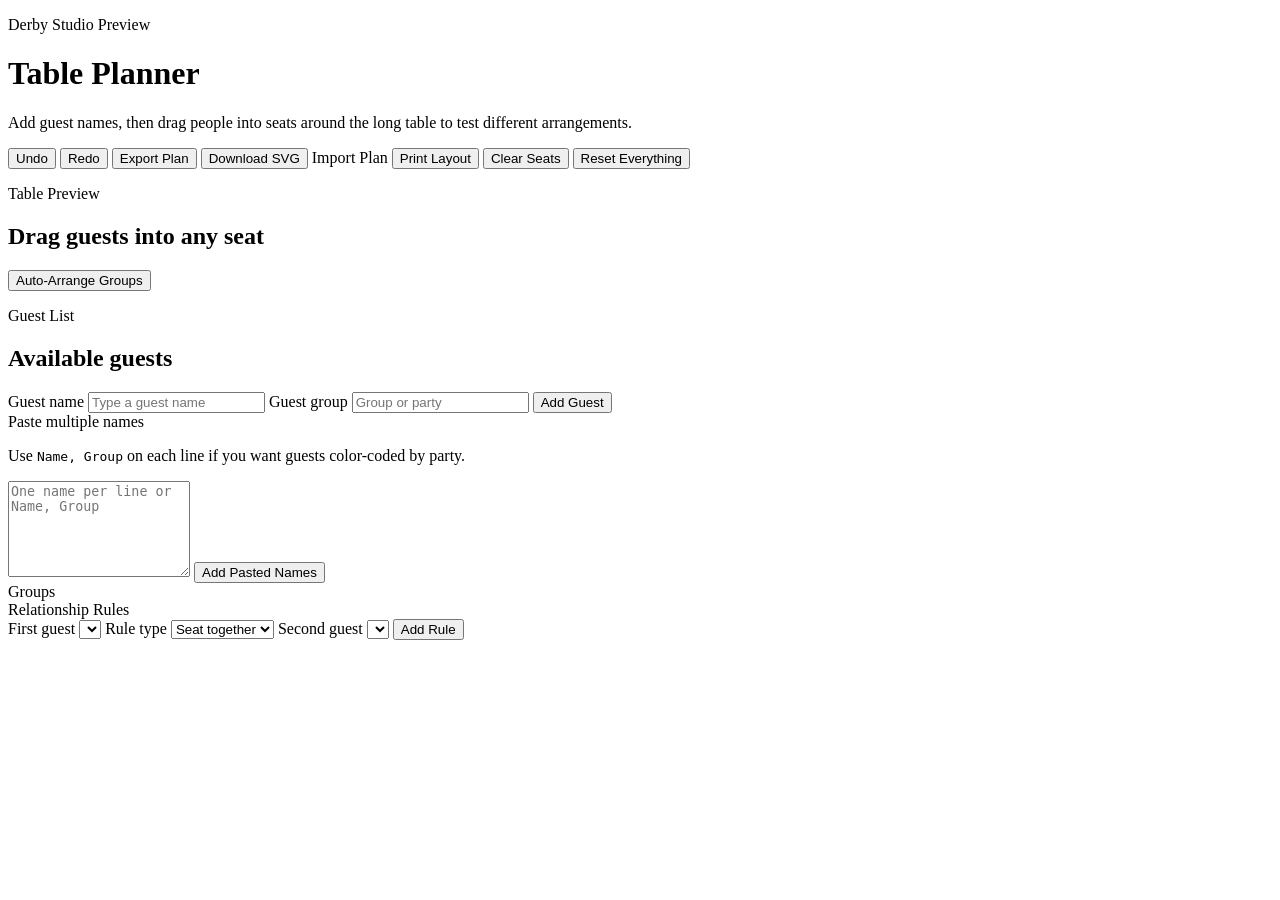
==== apps-script/Index.html @ 7fa5c702 "Add Google Workspace shared planner support" ====
<!doctype html>
<html lang="en">
  <head>
    <meta charset="UTF-8" />
    <meta name="viewport" content="width=device-width, initial-scale=1.0" />
    <title>Table Planner</title>
    <meta
      name="description"
      content="Arrange guests around a long table with shared Google Workspace storage."
    />
    <meta name="theme-color" content="#bb6c3f" />
    <link rel="icon" type="image/svg+xml" href="<?= assetBaseUrl ?>favicon.svg" />
    <link rel="preconnect" href="https://fonts.googleapis.com" />
    <link rel="preconnect" href="https://fonts.gstatic.com" crossorigin />
    <link
      href="https://fonts.googleapis.com/css2?family=Fraunces:opsz,wght@9..144,600;9..144,700&family=IBM+Plex+Sans:wght@400;500;600&display=swap"
      rel="stylesheet"
    />
    <link rel="stylesheet" href="<?= assetBaseUrl ?>styles.css" />
  </head>
  <body>
    <div class="page-shell">
      <header class="hero">
        <div>
          <p class="eyebrow">Derby Studio Preview</p>
          <h1>Table Planner</h1>
          <p class="intro">
            Add guest names, then drag people into seats around the long table to test
            different arrangements.
          </p>
          <p id="storage-status" class="storage-status"></p>
        </div>
        <div class="hero-actions">
          <button id="undo-button" class="ghost-button" type="button">Undo</button>
          <button id="redo-button" class="ghost-button" type="button">Redo</button>
          <button id="export-button" class="ghost-button" type="button">Export Plan</button>
          <button id="export-svg-button" class="ghost-button" type="button">Download SVG</button>
          <label class="ghost-button file-button" for="import-file-input">Import Plan</label>
          <input id="import-file-input" type="file" accept="application/json" hidden />
          <button id="print-button" class="ghost-button" type="button">Print Layout</button>
          <button id="clear-seats-button" class="ghost-button" type="button">Clear Seats</button>
          <button id="reset-all-button" class="primary-button" type="button">Reset Everything</button>
        </div>
      </header>

      <main class="layout">
        <section class="table-panel">
          <div class="panel-header">
            <div>
              <p class="panel-label">Table Preview</p>
              <h2>Drag guests into any seat</h2>
            </div>
            <div class="table-tools">
              <button id="auto-arrange-button" class="ghost-button tool-button" type="button">
                Auto-Arrange Groups
              </button>
              <p id="seat-summary" class="panel-meta"></p>
            </div>
          </div>

          <div class="table-stage">
            <div id="table-map" class="table-map" aria-label="32 person table seating chart"></div>
          </div>
        </section>

        <aside class="sidebar">
          <section class="list-panel">
            <div class="panel-header">
              <div>
                <p class="panel-label">Guest List</p>
                <h2>Available guests</h2>
              </div>
              <p id="guest-summary" class="panel-meta"></p>
            </div>

            <form id="guest-form" class="guest-form">
              <label class="sr-only" for="guest-name-input">Guest name</label>
              <input
                id="guest-name-input"
                name="guest-name"
                type="text"
                maxlength="60"
                placeholder="Type a guest name"
                autocomplete="off"
              />
              <label class="sr-only" for="guest-group-input">Guest group</label>
              <input
                id="guest-group-input"
                name="guest-group"
                type="text"
                maxlength="40"
                placeholder="Group or party"
                autocomplete="off"
              />
              <button class="primary-button" type="submit">Add Guest</button>
            </form>

            <div class="bulk-entry">
              <label for="bulk-names-input">Paste multiple names</label>
              <p class="bulk-hint">
                Use <code>Name, Group</code> on each line if you want guests color-coded by party.
              </p>
              <textarea
                id="bulk-names-input"
                rows="6"
                placeholder="One name per line or Name, Group"
              ></textarea>
              <button id="add-bulk-button" class="ghost-button" type="button">
                Add Pasted Names
              </button>
            </div>

            <div class="legend-panel">
              <div class="legend-header">
                <span>Groups</span>
                <span id="legend-summary"></span>
              </div>
              <div id="group-legend" class="group-legend"></div>
            </div>

            <section class="rules-panel">
              <div class="legend-header">
                <span>Relationship Rules</span>
                <span id="rule-summary"></span>
              </div>

              <form id="rule-form" class="rule-form">
                <label class="sr-only" for="rule-guest-a">First guest</label>
                <select id="rule-guest-a"></select>
                <label class="sr-only" for="rule-type">Rule type</label>
                <select id="rule-type">
                  <option value="together">Seat together</option>
                  <option value="apart">Keep apart</option>
                </select>
                <label class="sr-only" for="rule-guest-b">Second guest</label>
                <select id="rule-guest-b"></select>
                <button class="ghost-button" type="submit">Add Rule</button>
              </form>

              <div id="rule-status" class="rule-status"></div>
              <div id="rule-list" class="rule-list"></div>
            </section>

            <div
              id="unseated-dropzone"
              class="unseated-dropzone"
              aria-label="Unseated guests area"
            >
              <div id="guest-list" class="guest-list"></div>
            </div>
          </section>
        </aside>
      </main>
    </div>

    <script src="<?= assetBaseUrl ?>app.js"></script>
  </body>
</html>
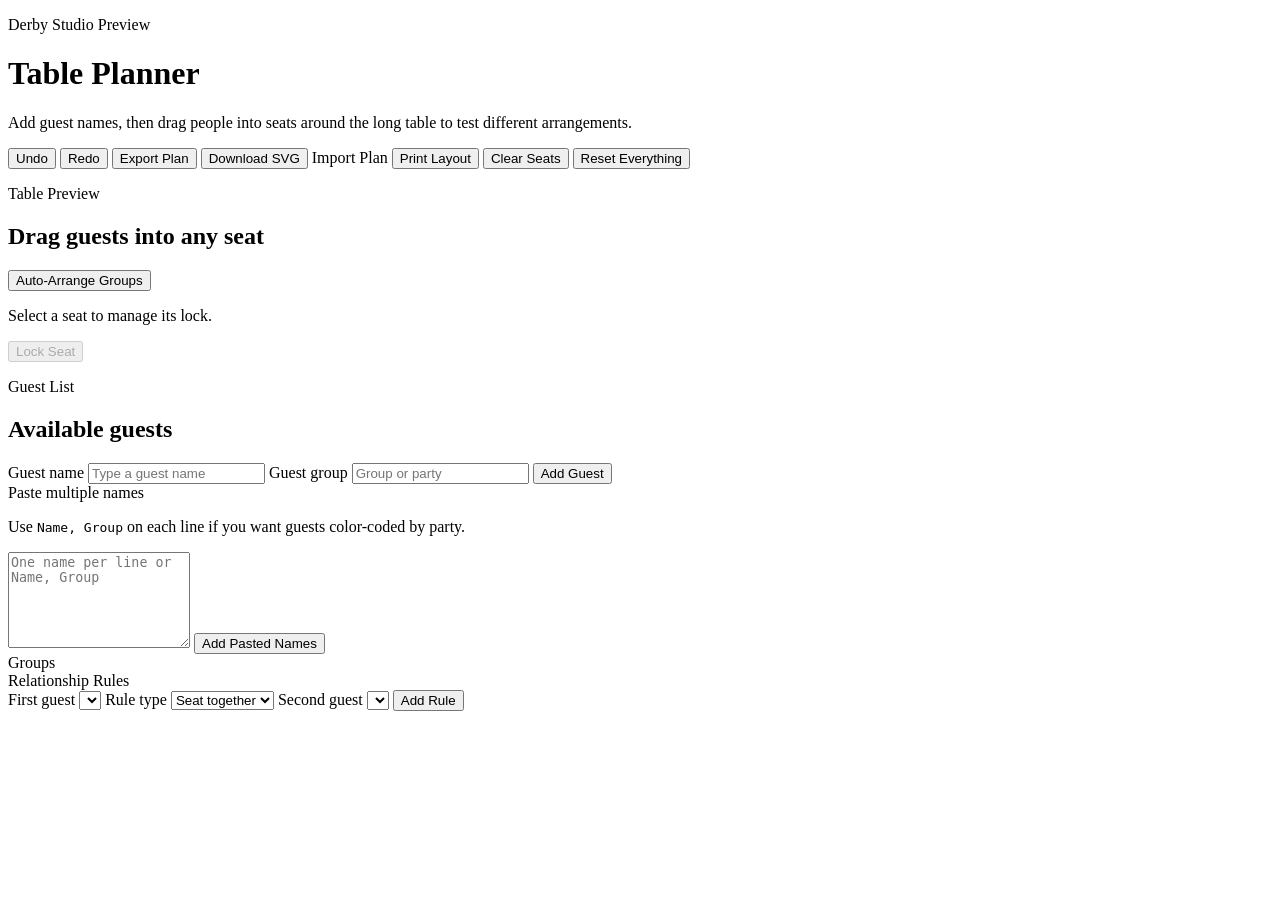
==== commit 5ee4bf8c: "Move seat locking into toolbar" ====
--- a/apps-script/Index.html
+++ b/apps-script/Index.html
@@ -54,12 +54,18 @@
               <button id="auto-arrange-button" class="ghost-button tool-button" type="button">
                 Auto-Arrange Groups
               </button>
+              <div class="seat-lock-controls">
+                <p id="selected-seat-summary" class="panel-meta">Select a seat to manage its lock.</p>
+                <button id="toggle-lock-button" class="ghost-button tool-button" type="button" disabled>
+                  Lock Seat
+                </button>
+              </div>
               <p id="seat-summary" class="panel-meta"></p>
             </div>
           </div>
 
           <div class="table-stage">
-            <div id="table-map" class="table-map" aria-label="32 person table seating chart"></div>
+            <div id="table-map" class="table-map" aria-label="38 person table seating chart"></div>
           </div>
         </section>
 
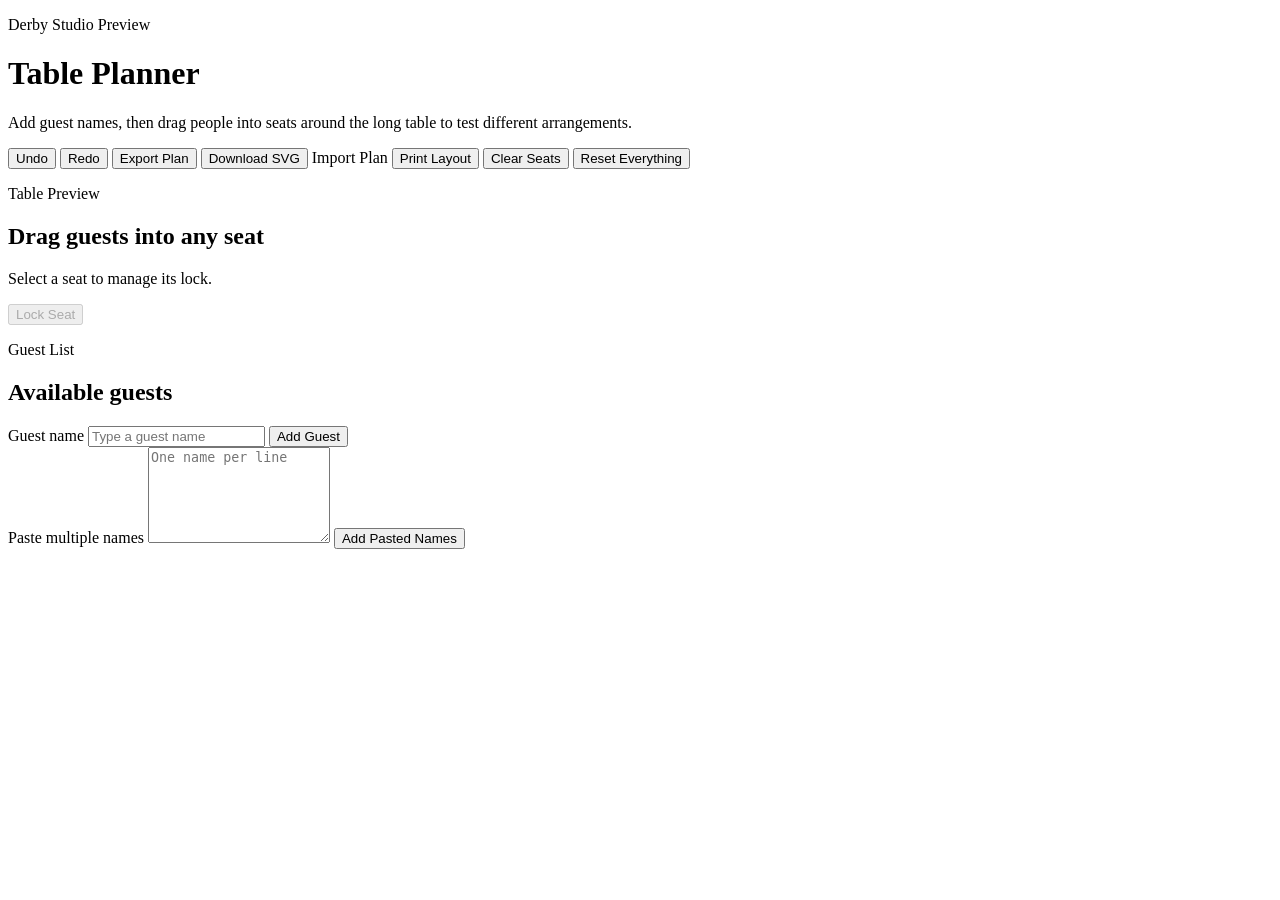
==== commit e18f0fa0: "Simplify guest tools to names only" ====
--- a/apps-script/Index.html
+++ b/apps-script/Index.html
@@ -51,9 +51,6 @@
               <h2>Drag guests into any seat</h2>
             </div>
             <div class="table-tools">
-              <button id="auto-arrange-button" class="ghost-button tool-button" type="button">
-                Auto-Arrange Groups
-              </button>
               <div class="seat-lock-controls">
                 <p id="selected-seat-summary" class="panel-meta">Select a seat to manage its lock.</p>
                 <button id="toggle-lock-button" class="ghost-button tool-button" type="button" disabled>
@@ -89,63 +86,20 @@
                 placeholder="Type a guest name"
                 autocomplete="off"
               />
-              <label class="sr-only" for="guest-group-input">Guest group</label>
-              <input
-                id="guest-group-input"
-                name="guest-group"
-                type="text"
-                maxlength="40"
-                placeholder="Group or party"
-                autocomplete="off"
-              />
               <button class="primary-button" type="submit">Add Guest</button>
             </form>
 
             <div class="bulk-entry">
               <label for="bulk-names-input">Paste multiple names</label>
-              <p class="bulk-hint">
-                Use <code>Name, Group</code> on each line if you want guests color-coded by party.
-              </p>
               <textarea
                 id="bulk-names-input"
                 rows="6"
-                placeholder="One name per line or Name, Group"
+                placeholder="One name per line"
               ></textarea>
               <button id="add-bulk-button" class="ghost-button" type="button">
                 Add Pasted Names
               </button>
             </div>
-
-            <div class="legend-panel">
-              <div class="legend-header">
-                <span>Groups</span>
-                <span id="legend-summary"></span>
-              </div>
-              <div id="group-legend" class="group-legend"></div>
-            </div>
-
-            <section class="rules-panel">
-              <div class="legend-header">
-                <span>Relationship Rules</span>
-                <span id="rule-summary"></span>
-              </div>
-
-              <form id="rule-form" class="rule-form">
-                <label class="sr-only" for="rule-guest-a">First guest</label>
-                <select id="rule-guest-a"></select>
-                <label class="sr-only" for="rule-type">Rule type</label>
-                <select id="rule-type">
-                  <option value="together">Seat together</option>
-                  <option value="apart">Keep apart</option>
-                </select>
-                <label class="sr-only" for="rule-guest-b">Second guest</label>
-                <select id="rule-guest-b"></select>
-                <button class="ghost-button" type="submit">Add Rule</button>
-              </form>
-
-              <div id="rule-status" class="rule-status"></div>
-              <div id="rule-list" class="rule-list"></div>
-            </section>
 
             <div
               id="unseated-dropzone"
